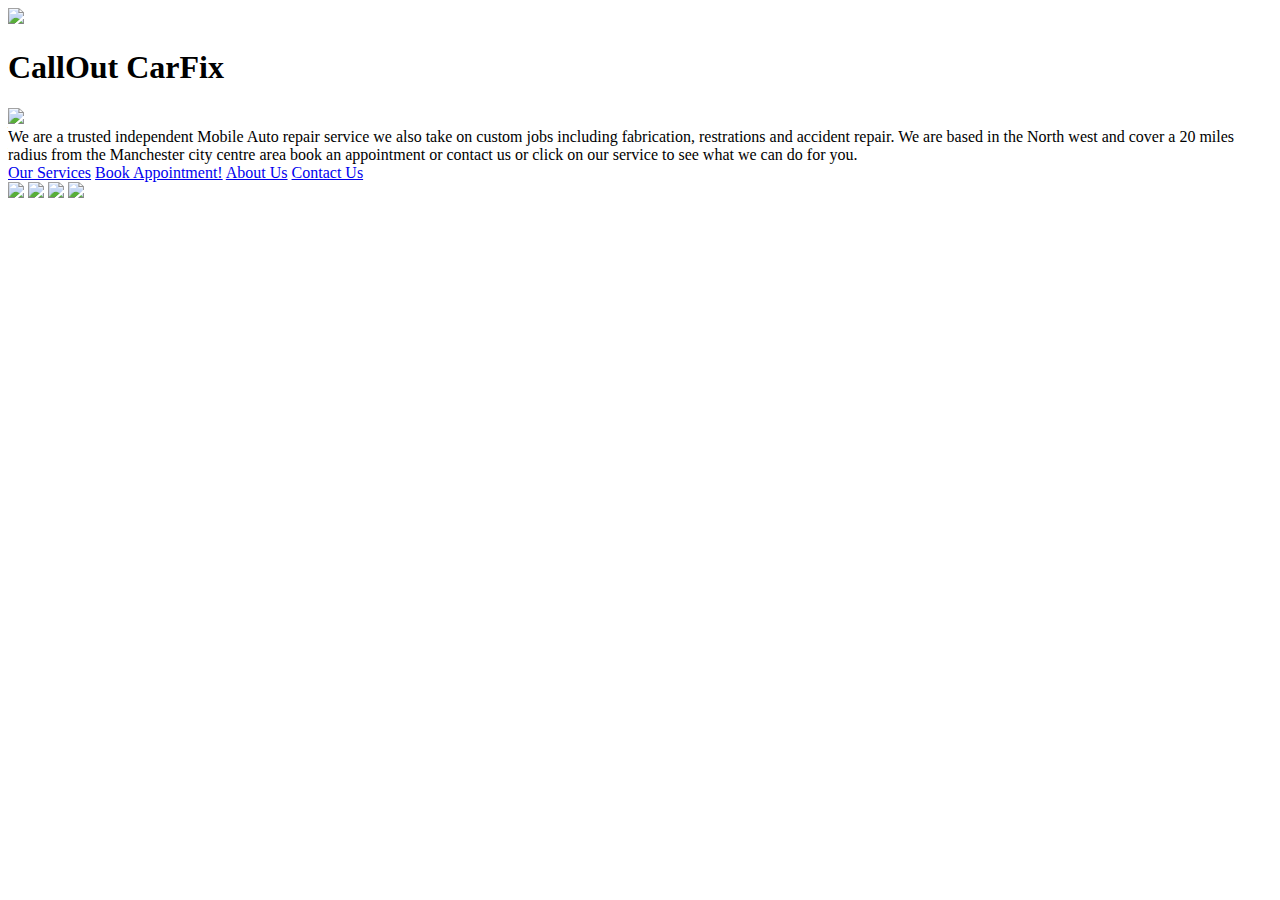
==== index.html @ 5acd07ca "Add files via upload" ====
<!DOCTYPE html>
<html lang="en">
<head>
    <link rel="stylesheet" text="text/css" href="homepage.css">
    <link href="https://fonts.googleapis.com/css2?family=Righteous&display=swap" rel="stylesheet">
    <meta charset="UTF-8">
    <meta name="viewport" content="width=device-width, initial-scale=1.0">
    <title>Callout Carfix Homepage</title>
</head>
<body>

    <div>
        <img src = "Images/logo.jpg" class= "centre">
        <h1>CallOut CarFix</h1>
    </div>
    
    <div>
        <img id= "background" src="Images/background.jpg">
    </div>
    <div id="mainText">
        <p1>We are a trusted independent Mobile Auto repair service we also take on custom jobs including fabrication, restrations and accident repair. We are based 
            in the North west and cover a 20 miles radius from the Manchester city centre area book an appointment or contact us or click on our service to see what we can do for you. </p1>
    </div>
   
    <div class="button">
        <nav>
            <a class=btn href="OurServices.html">Our Services</a>
            <a class=btn href="BookAppointment.html">Book Appointment!</a>
            <a class=btn href="aboutUS.html">About Us</a>
            <a class=btn href="contactUs.html">Contact Us</a>
        </nav>
    </div>
<div id="imagesMain">
    <a href="https://www.facebook.com/MobilePittstop/">
    <img id="facebook" src="Images/facebook.png" ></a>
    <img id="instagram" src="Images/Instagram.png" >
    <img src="Images/Snap Chat.png" >
    <img src="Images/Twitter.png" >
    </div>
</body>
</html>
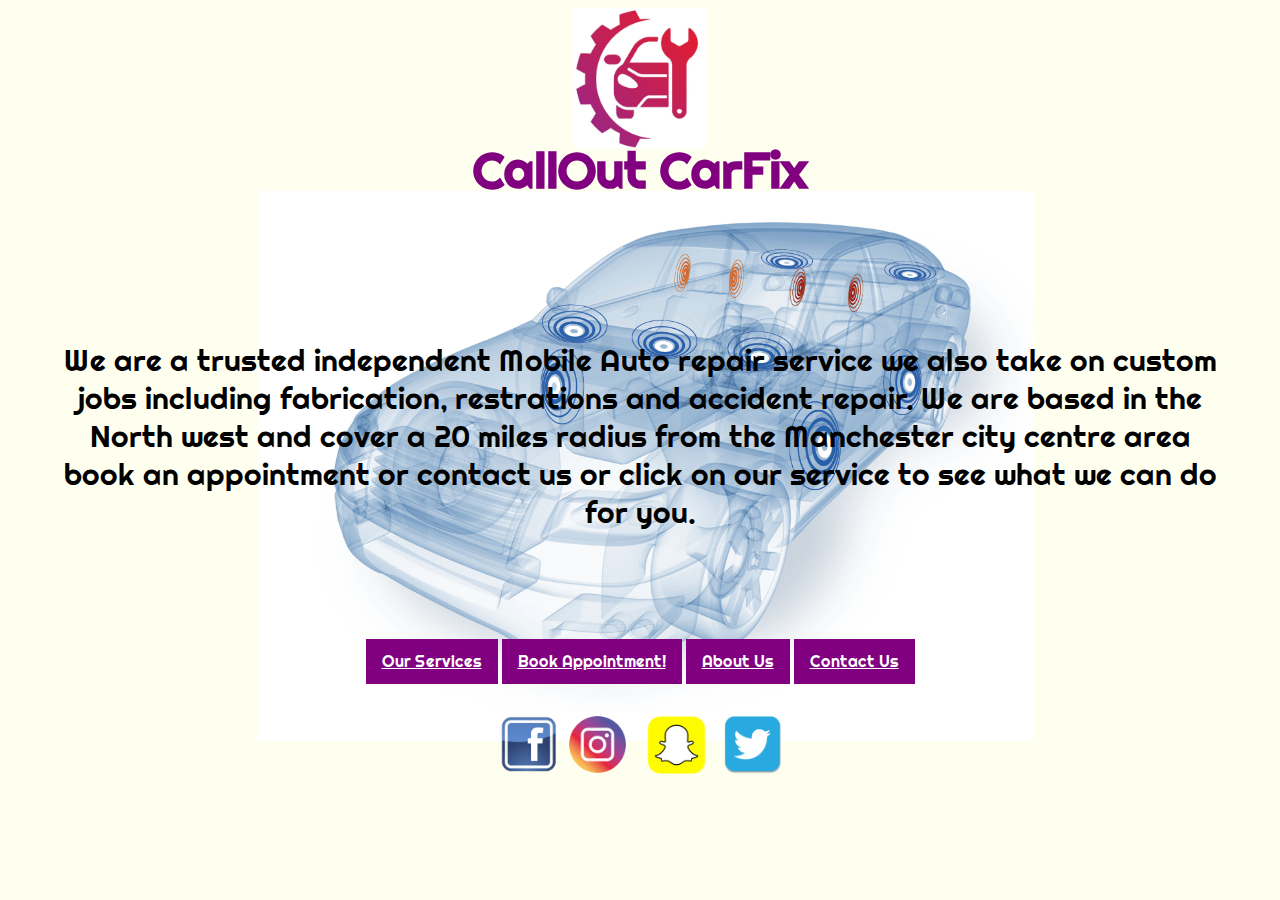
==== commit faa1140f: "Add files via upload" ====
--- a/index.html
+++ b/index.html
@@ -1,7 +1,7 @@
 <!DOCTYPE html>
 <html lang="en">
 <head>
-    <link rel="stylesheet" text="text/css" href="homepage.css">
+    <link rel="stylesheet" text="text/css" href="index.css">
     <link href="https://fonts.googleapis.com/css2?family=Righteous&display=swap" rel="stylesheet">
     <meta charset="UTF-8">
     <meta name="viewport" content="width=device-width, initial-scale=1.0">
--- a/index.css
+++ b/index.css
@@ -0,0 +1,73 @@
+body{
+    background-color: ivory;}
+
+.centre {
+    display: block;
+    margin-left: auto;
+    margin-right: auto;
+    height: 140px;
+  }
+#background{
+    display: block;
+    margin: -10px 0px 100px 250px;
+    height:550px;
+    
+
+}
+
+h1{
+    color:purple;
+    font-size: 50px;
+    text-align: center;
+    margin: -10px;
+   
+    
+    
+}
+#mainText{
+    color:black;
+    font-size:30px;
+    text-align:center ;
+    margin: -500px 50px 120px 50px;
+}
+.btn {
+    background-color: purple;
+    border: none;
+    color: white;
+    padding: 12px 16px;
+    font-size: 16px;
+    cursor: pointer;
+    
+}
+.btn:hover{
+    background-color:palevioletred;
+}
+.button{
+    text-align: center;
+}
+#facebook{
+    height: 65px;
+    
+}
+#instagram{
+    height:65px ;
+}
+
+img{
+    height:60px;
+}
+
+
+#imagesMain {
+    padding: 0;
+    margin-left: auto;
+    margin-right: auto;
+    margin-top: 40px;
+    text-align: center;
+  }
+  #imagesMain img {
+    vertical-align: middle;
+  }
+  *{
+    font-family: 'Righteous', cursive;
+  }